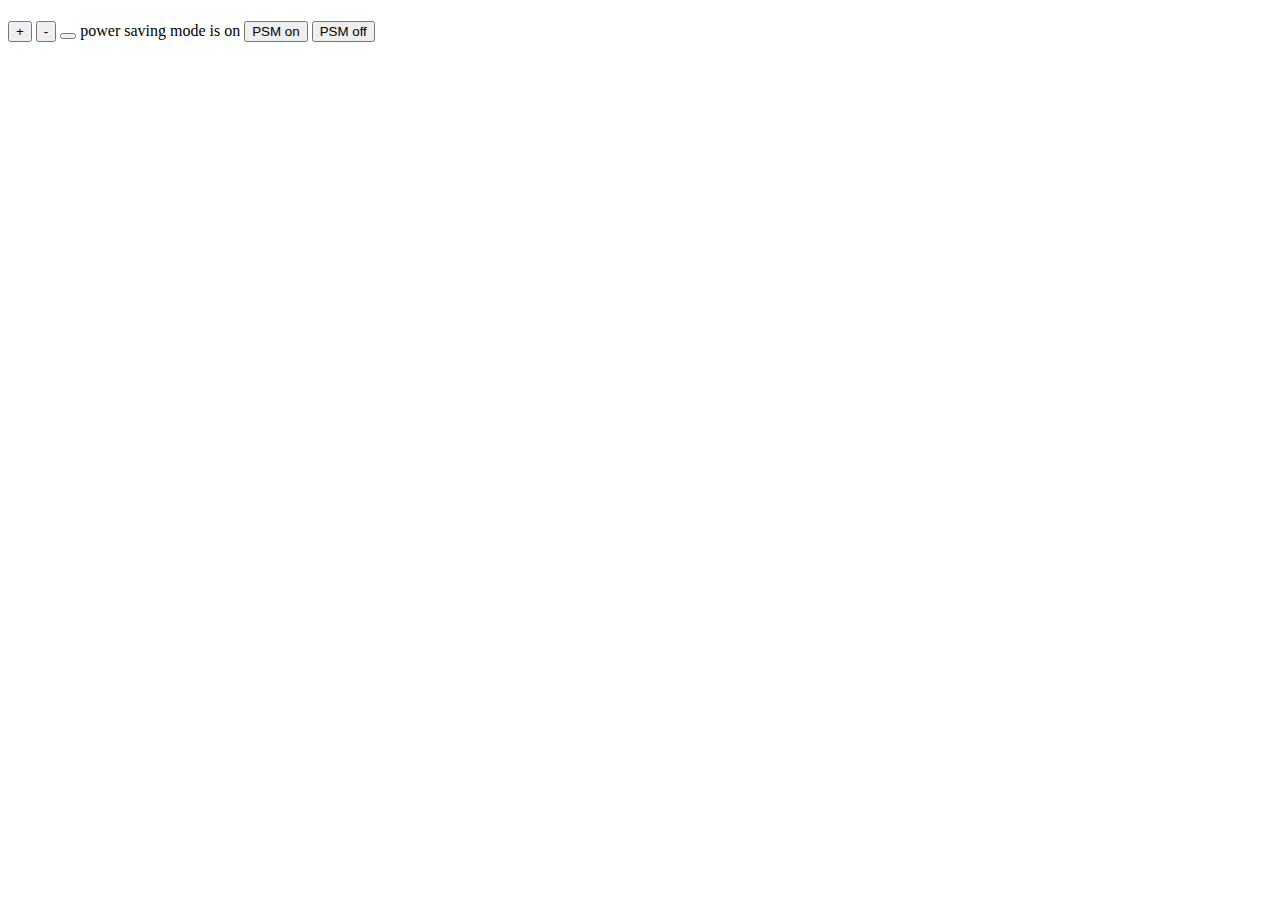
==== index.html @ 109a94ea "jquery styling wip" ====
<!DOCTYPE html>
<html>
  <head>
    <title>Thermostat</title>
  </head>
  <body>
    <section>
      <h1 id="temperature"></h1>
      <p>
        <button id="temperature-up">+</button>
        <button id="temperature-down">-</button>
        <button id="temperature-reset"></button>
        power saving mode is <span id="power-saving-status">on</span>
        <button id="powersaving-on">PSM on</button>
        <button id="powersaving-off">PSM off</button>
      </p>
      <script src="src/thermostat.js"></script>
      <script
        src="https://code.jquery.com/jquery-3.6.0.js"
        integrity="sha256-H+K7U5CnXl1h5ywQfKtSj8PCmoN9aaq30gDh27Xc0jk="
        crossorigin="anonymous">
      </script>
      <script>
      $( document ).ready(function() {
        let thermostat = new Thermostat();
        $('#temperature').text(thermostat.temperature);
        $('#powersaving-on').css('color','green');
        $('#powersaving-off').css('color','red');

        $('#temperature-up').click(function() {
          thermostat.up();
          $('#temperature').text(thermostat.temperature);
        });
        $('#temperature-down').click(function() {
          thermostat.down();
          $('#temperature').text(thermostat.temperature);
        });
        $('#temperature-reset').click(function() {
          thermostat.reset();
          $('#temperature').text(thermostat.temperature);
        });

        $('#powersaving-on').click(function() {
          thermostat.powerSavingOn();
          $('#powersaving-on').css('color','green')
          $('#powersaving-off').css('color','red')
          $('#power-saving-status').text('on')
        });     
        $('#powersaving-off').click(function() {
          thermostat.powerSavingOff();
          $('#powersaving-on').css('color','red')
          $('#powersaving-off').css('color','green')
          $('#power-saving-status').text('off')
        })     
      });
      </script>
    </section>
  </body>
</html>
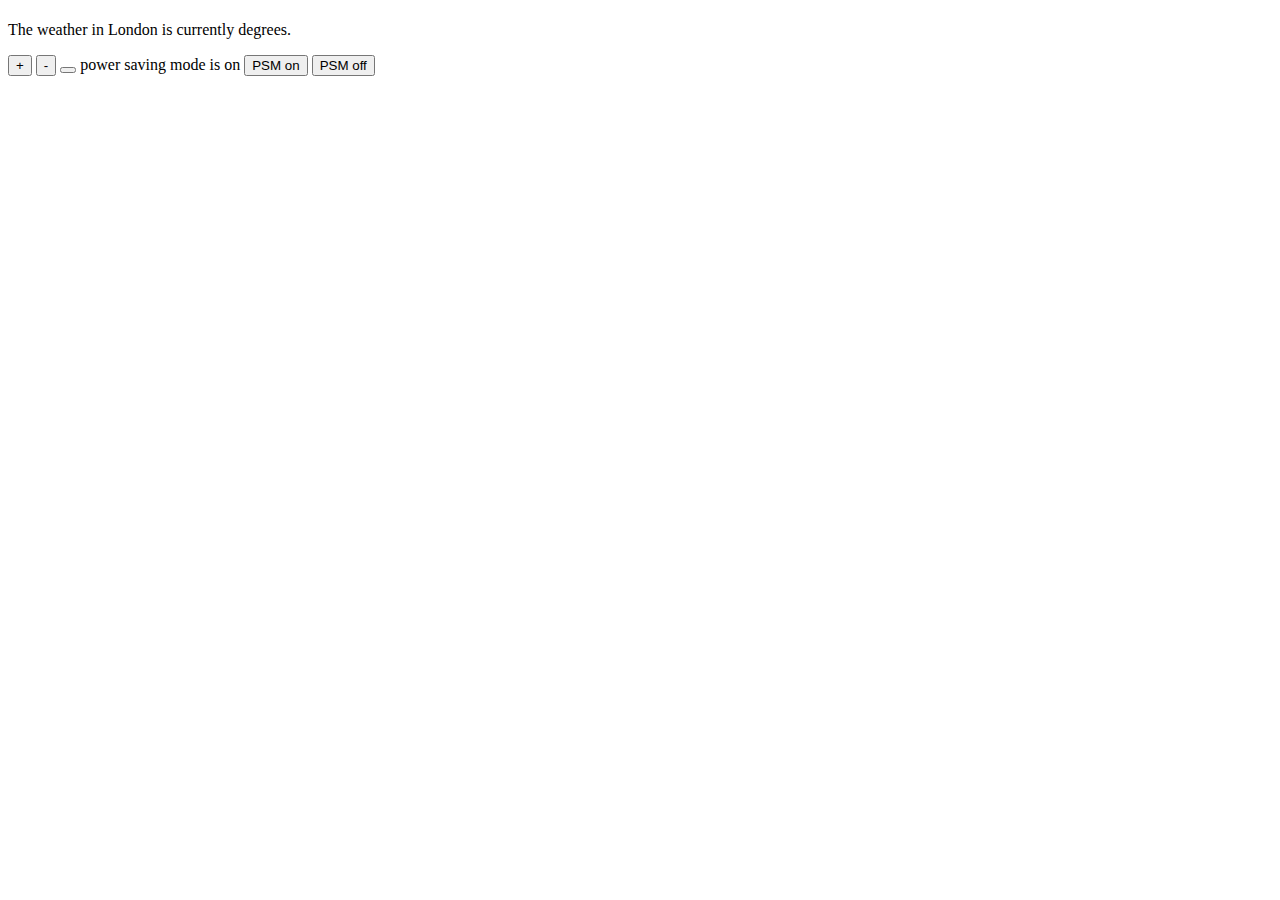
==== commit ae36a922: "api added for weather" ====
--- a/index.html
+++ b/index.html
@@ -1,13 +1,14 @@
-
-
 <!DOCTYPE html>
 <html>
   <head>
     <title>Thermostat</title>
+    <link rel='stylesheet' href='styles.css'>
   </head>
   <body>
     <section>
       <h1 id="temperature"></h1>
+      The weather in London is currently <span id="london-temp"></span> degrees.
+      <!-- add functionality to hide line above -->
       <p>
         <button id="temperature-up">+</button>
         <button id="temperature-down">-</button>
@@ -16,46 +17,13 @@
         <button id="powersaving-on">PSM on</button>
         <button id="powersaving-off">PSM off</button>
       </p>
-      <script src="src/thermostat.js"></script>
       <script
         src="https://code.jquery.com/jquery-3.6.0.js"
         integrity="sha256-H+K7U5CnXl1h5ywQfKtSj8PCmoN9aaq30gDh27Xc0jk="
         crossorigin="anonymous">
       </script>
-      <script>
-      $( document ).ready(function() {
-        let thermostat = new Thermostat();
-        $('#temperature').text(thermostat.temperature);
-        $('#powersaving-on').css('color','green');
-        $('#powersaving-off').css('color','red');
-
-        $('#temperature-up').click(function() {
-          thermostat.up();
-          $('#temperature').text(thermostat.temperature);
-        });
-        $('#temperature-down').click(function() {
-          thermostat.down();
-          $('#temperature').text(thermostat.temperature);
-        });
-        $('#temperature-reset').click(function() {
-          thermostat.reset();
-          $('#temperature').text(thermostat.temperature);
-        });
-
-        $('#powersaving-on').click(function() {
-          thermostat.powerSavingOn();
-          $('#powersaving-on').css('color','green')
-          $('#powersaving-off').css('color','red')
-          $('#power-saving-status').text('on')
-        });     
-        $('#powersaving-off').click(function() {
-          thermostat.powerSavingOff();
-          $('#powersaving-on').css('color','red')
-          $('#powersaving-off').css('color','green')
-          $('#power-saving-status').text('off')
-        })     
-      });
-      </script>
+      <script src="src/Thermostat.js"></script>
+      <script src="src/thermostatStyling.js"></script>
     </section>
   </body>
 </html>--- a/styles.css
+++ b/styles.css
@@ -0,0 +1,11 @@
+.low-usage {
+  color: green;
+}
+
+.medium-usage {
+  color: black;
+}
+
+.high-usage {
+  color: red;
+}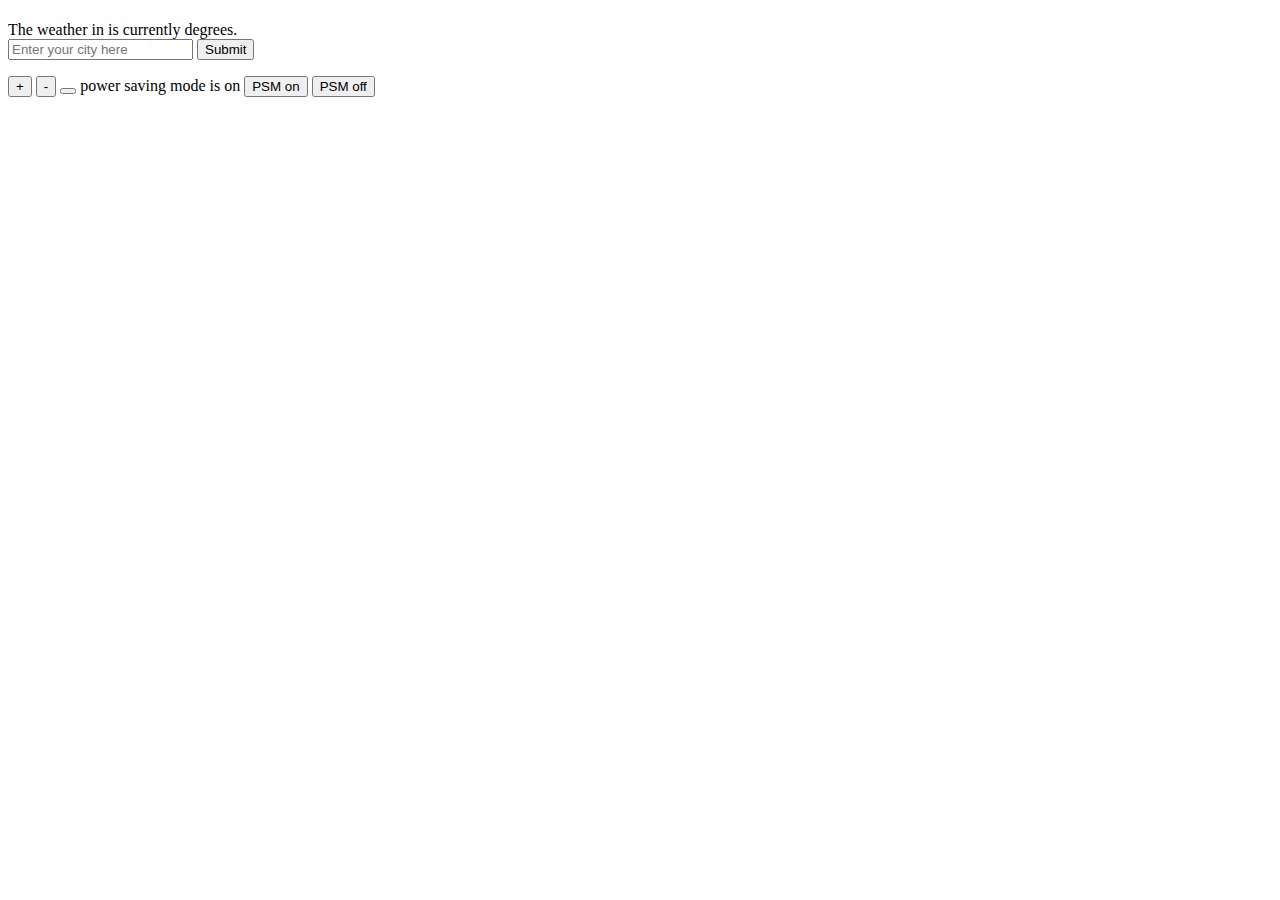
==== commit f8460dcb: "updated view" ====
--- a/index.html
+++ b/index.html
@@ -7,8 +7,14 @@
   <body>
     <section>
       <h1 id="temperature"></h1>
-      The weather in London is currently <span id="london-temp"></span> degrees.
+      The weather in <span id="city-name"></span> is currently <span id="city-temperature"></span> degrees.
       <!-- add functionality to hide line above -->
+      
+      <form id="user-city-form">
+        <input id="user-city" type="text" placeholder="Enter your city here">
+        <input type="submit" value="Submit">
+      </form>
+      
       <p>
         <button id="temperature-up">+</button>
         <button id="temperature-down">-</button>
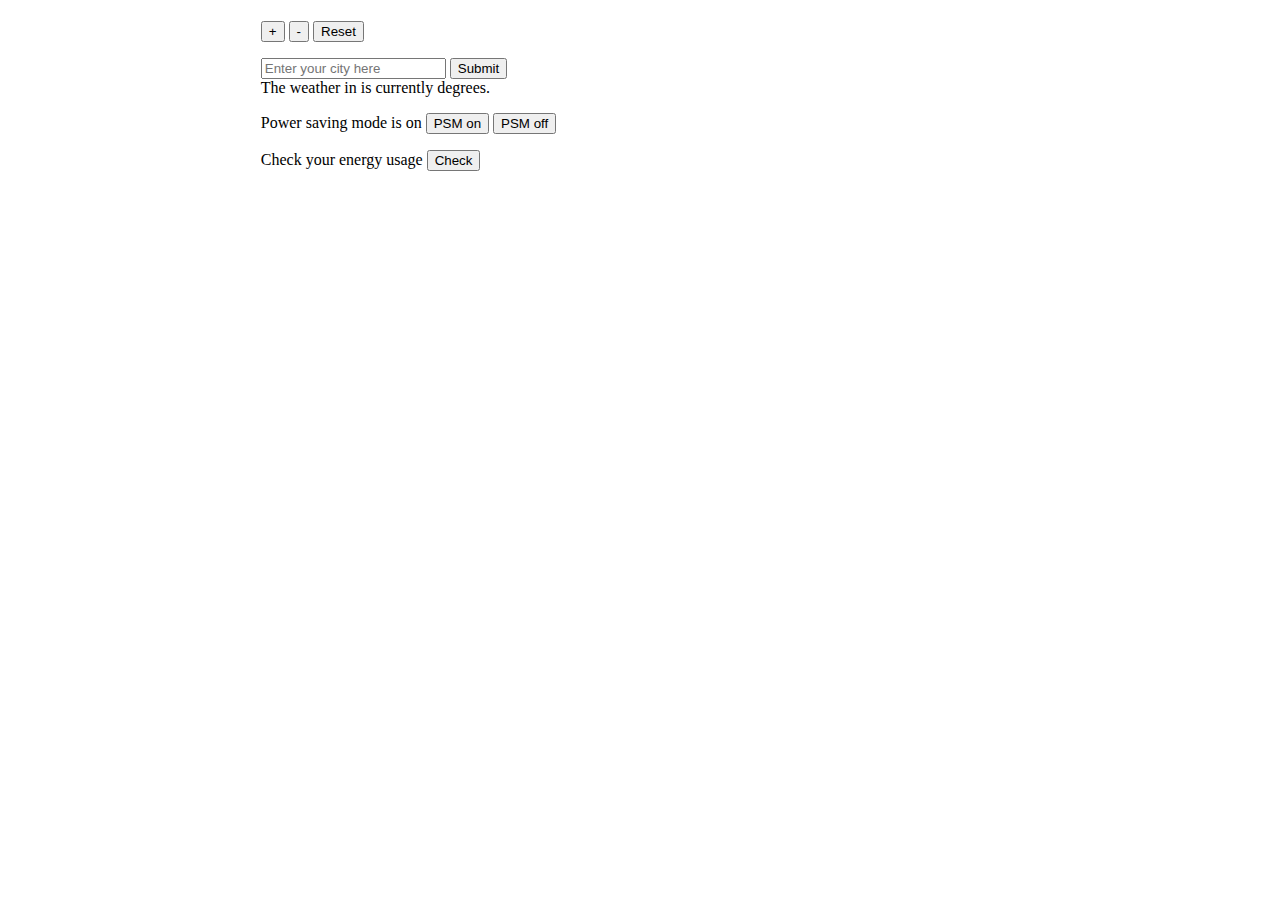
==== commit 521c4b76: "reorganising HTML for styling" ====
--- a/index.html
+++ b/index.html
@@ -1,28 +1,41 @@
 <!DOCTYPE html>
 <html>
   <head>
+    <link rel='stylesheet' href='styles.css'>
     <title>Thermostat</title>
-    <link rel='stylesheet' href='styles.css'>
   </head>
-  <body>
+  <div class="container">
+    <div class="temperature-controls">
+      <h1 id="temperature"></h1>
+      <p>
+        <button id="temperature-up">+</button>
+        <button id="temperature-down">-</button>
+        <button id="temperature-reset">Reset</button>
+      </p>
+    </div>
     <section>
-      <h1 id="temperature"></h1>
-      The weather in <span id="city-name"></span> is currently <span id="city-temperature"></span> degrees.
-      <!-- add functionality to hide line above -->
-      
+    <div class="user-city">
       <form id="user-city-form">
         <input id="user-city" type="text" placeholder="Enter your city here">
         <input type="submit" value="Submit">
       </form>
-      
+      The weather in <span id="city-name"></span> is currently <span id="city-temperature"></span> degrees.
+    </div> 
+    <div id="power-saving-controls">
       <p>
-        <button id="temperature-up">+</button>
-        <button id="temperature-down">-</button>
-        <button id="temperature-reset"></button>
-        power saving mode is <span id="power-saving-status">on</span>
+        Power saving mode is <span id="power-saving-status">on</span>
         <button id="powersaving-on">PSM on</button>
         <button id="powersaving-off">PSM off</button>
       </p>
+    </div>
+    <div id="energy-button">
+      <p>
+        Check your energy usage 
+        <button id="energy-usage">Check</button>
+      </p>
+    </div>
+    </section>
+  </div>
       <script
         src="https://code.jquery.com/jquery-3.6.0.js"
         integrity="sha256-H+K7U5CnXl1h5ywQfKtSj8PCmoN9aaq30gDh27Xc0jk="
@@ -30,6 +43,5 @@
       </script>
       <script src="src/Thermostat.js"></script>
       <script src="src/thermostatStyling.js"></script>
-    </section>
   </body>
 </html>--- a/styles.css
+++ b/styles.css
@@ -1,3 +1,14 @@
+
+.container {
+  width: 60%;
+  margin: 0 auto;
+  /* These are used to address padding, border issues */
+  -webkit-box-sizing: border-box;
+      -moz-box-sizing: border-box;
+          box-sizing: border-box;
+}
+
+/* Thermostat energy usage as class names */
 .low-usage {
   color: green;
 }
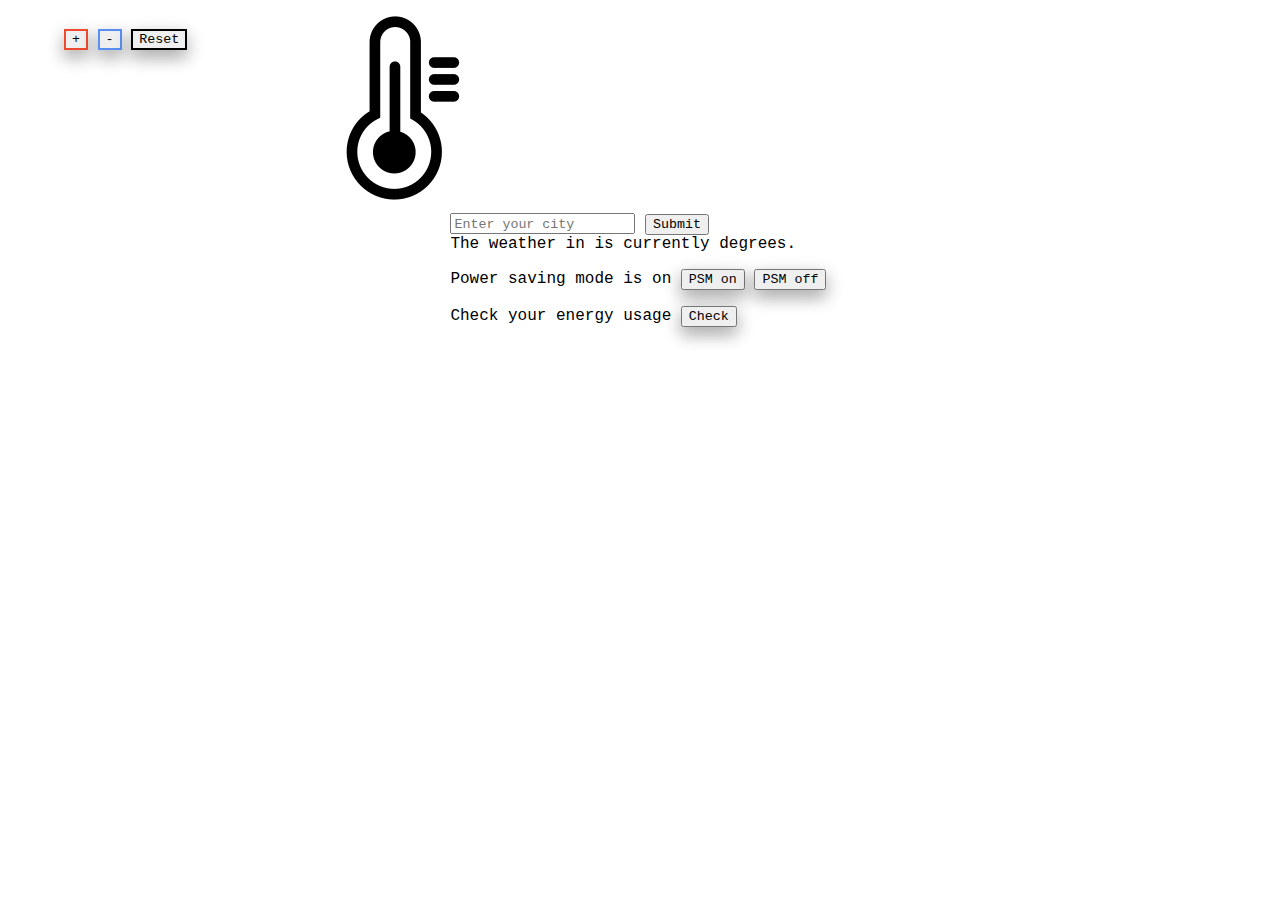
==== commit d4b8df44: "more CSS and img added" ====
--- a/index.html
+++ b/index.html
@@ -13,10 +13,13 @@
         <button id="temperature-reset">Reset</button>
       </p>
     </div>
+    <div class="thermostat-pic">
+      <img src="lib/img/thermostat_graphic.png" alt="Thermostat">  
+    </div>
     <section>
     <div class="user-city">
       <form id="user-city-form">
-        <input id="user-city" type="text" placeholder="Enter your city here">
+        <input id="user-city" type="text" placeholder="Enter your city">
         <input type="submit" value="Submit">
       </form>
       The weather in <span id="city-name"></span> is currently <span id="city-temperature"></span> degrees.
--- a/styles.css
+++ b/styles.css
@@ -1,3 +1,41 @@
+
+  title, .container, button {
+    font-family: "Courier New", "Lucida Console", monospace;
+  }
+
+
+/* set page structure */
+  .temperature-controls {
+    position: absolute;
+    left: 5%;
+    width: 25%;
+  }
+  .thermostat-pic {
+    position: relative;
+    left: 5%;
+  }
+  section {
+    margin-left: 25%;
+  }
+
+  /* buttons */
+  button {
+    box-shadow: 0 8px 16px 0 rgba(0,0,0,0.2), 0 6px 20px 0 rgba(0,0,0,0.19);
+  }
+  input[type=submit], ::placeholder {
+    font-family: "Courier New", "Lucida Console", monospace;
+  }
+
+  #temperature-up {
+    border: 2px solid #ee4b2e;
+  }
+  #temperature-down {
+    border: 2px solid #598ff3;
+  }
+  #temperature-reset {
+    border: 2px solid #000103;
+  }
+
 
 .container {
   width: 60%;
